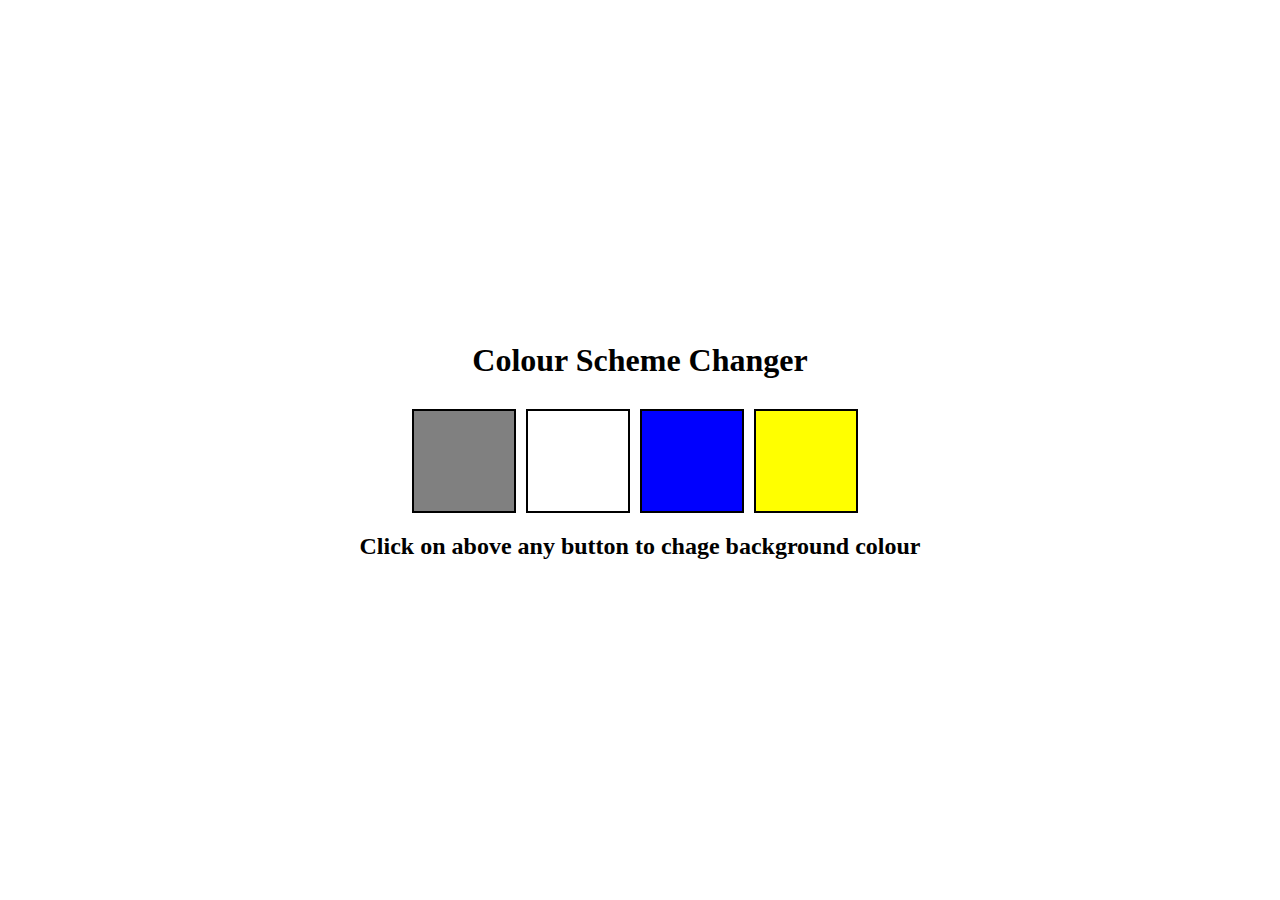
==== bg_colourChange/index.html @ 15f0bc38 "My first js project" ====
<!DOCTYPE html>
<html lang="en">
<head>
  <meta charset="UTF-8">
  <meta name="viewport" content="width=device-width, initial-scale=1.0">
  <link rel="stylesheet" href="styles.css">
  <title>Document</title>
</head>
<body>
  <h1>Colour Scheme Changer</h1>
  <div class = "container">
    <span class="square_button" id="grey"></span>
    <span class="square_button" id="white"></span>
    <span class="square_button" id="blue"></span>
    <span class="square_button" id="yellow"></span>
  </div>
  <h2>Click on above any button to chage background colour</h2>
  <script src="index.js"></script>
</body>
</html>
---- bg_colourChange/styles.css ----
body {
  display: flex;
  flex-direction: column;
  align-items: center;
  justify-content: center;
  height: 100vh;
  margin: 0;
}

.container {
  display: flex;
  flex-direction: row;
  margin-top: 10px;
  transition: background-color 0.3s ease;
}

h1 {
  margin-bottom: 20px;
}

.square_button {
  width: 100px;
  height: 100px;
  margin-right: 10px; /* Add spacing between buttons if needed */
  background-color: #3498db;
  color: #fff;
  font-size: 16px;
  line-height: 100px;
  text-align: center;
  border: 2px solid #000;
  cursor: pointer;
}

#grey {
  cursor: pointer;
  background-color: gray;
}

#white {
  cursor: pointer;
  background-color: white;
}

#blue {
  cursor: pointer;
  background-color: blue;
}

#yellow {
  cursor: pointer;
  background-color: yellow;
}
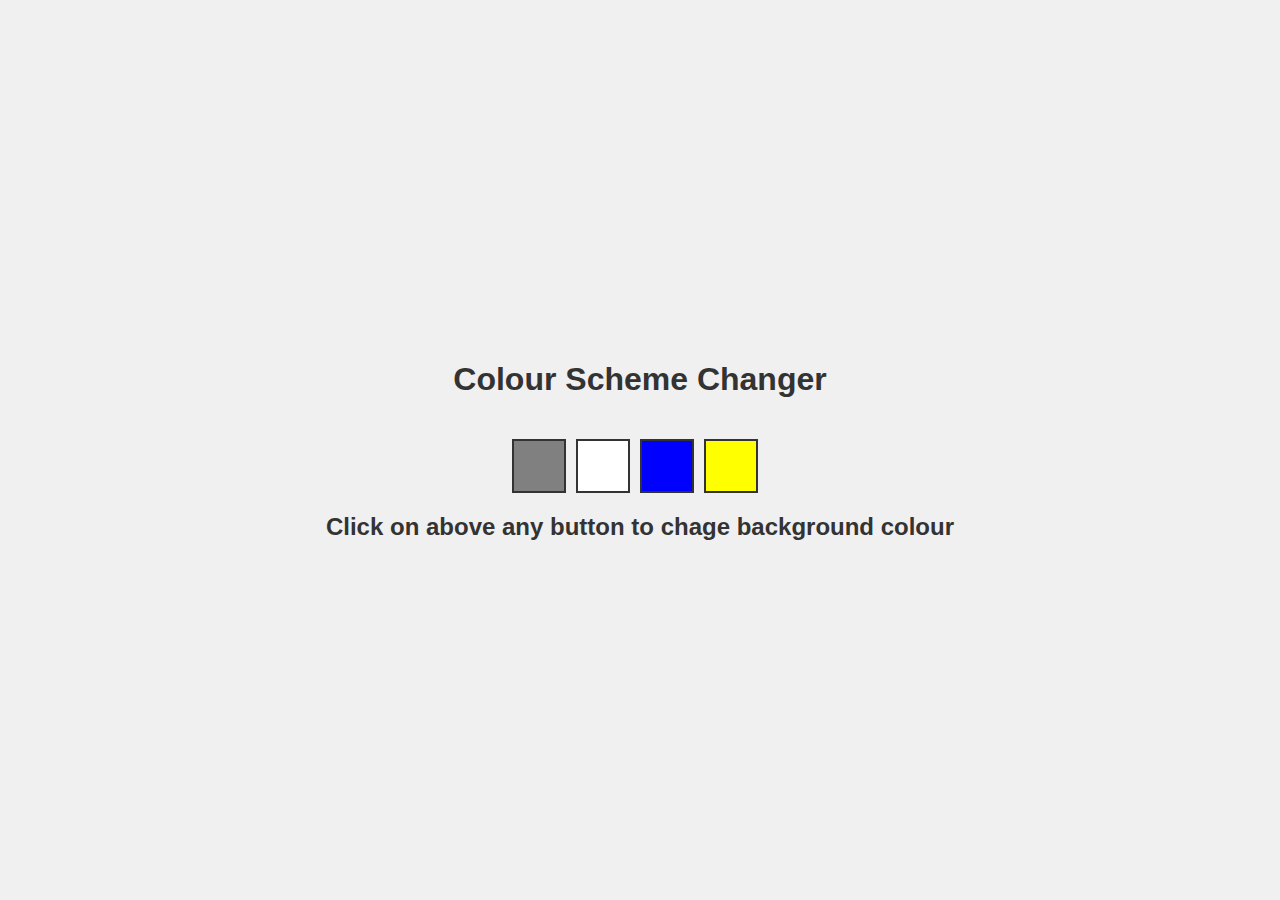
==== commit 00ebb90b: "New project add" ====
--- a/bg_colourChange/index.html
+++ b/bg_colourChange/index.html
@@ -4,7 +4,7 @@
   <meta charset="UTF-8">
   <meta name="viewport" content="width=device-width, initial-scale=1.0">
   <link rel="stylesheet" href="styles.css">
-  <title>Document</title>
+  <title>Change On Click</title>
 </head>
 <body>
   <h1>Colour Scheme Changer</h1>
--- a/bg_colourChange/styles.css
+++ b/bg_colourChange/styles.css
@@ -1,52 +1,44 @@
 body {
+  margin: 0;
+  padding: 0;
+  font-family: Arial, sans-serif;
+  background-color: #f0f0f0;
   display: flex;
   flex-direction: column;
   align-items: center;
   justify-content: center;
   height: 100vh;
-  margin: 0;
+}
+
+h1, h2 {
+  color: #333;
 }
 
 .container {
   display: flex;
-  flex-direction: row;
-  margin-top: 10px;
-  transition: background-color 0.3s ease;
-}
-
-h1 {
-  margin-bottom: 20px;
+  margin-top: 20px;
 }
 
 .square_button {
-  width: 100px;
-  height: 100px;
-  margin-right: 10px; /* Add spacing between buttons if needed */
-  background-color: #3498db;
-  color: #fff;
-  font-size: 16px;
-  line-height: 100px;
-  text-align: center;
-  border: 2px solid #000;
+  width: 50px;
+  height: 50px;
+  margin-right: 10px;
+  border: 2px solid #333;
   cursor: pointer;
 }
 
 #grey {
-  cursor: pointer;
-  background-color: gray;
+  background-color: grey;
 }
 
 #white {
-  cursor: pointer;
   background-color: white;
 }
 
 #blue {
-  cursor: pointer;
   background-color: blue;
 }
 
 #yellow {
-  cursor: pointer;
   background-color: yellow;
 }